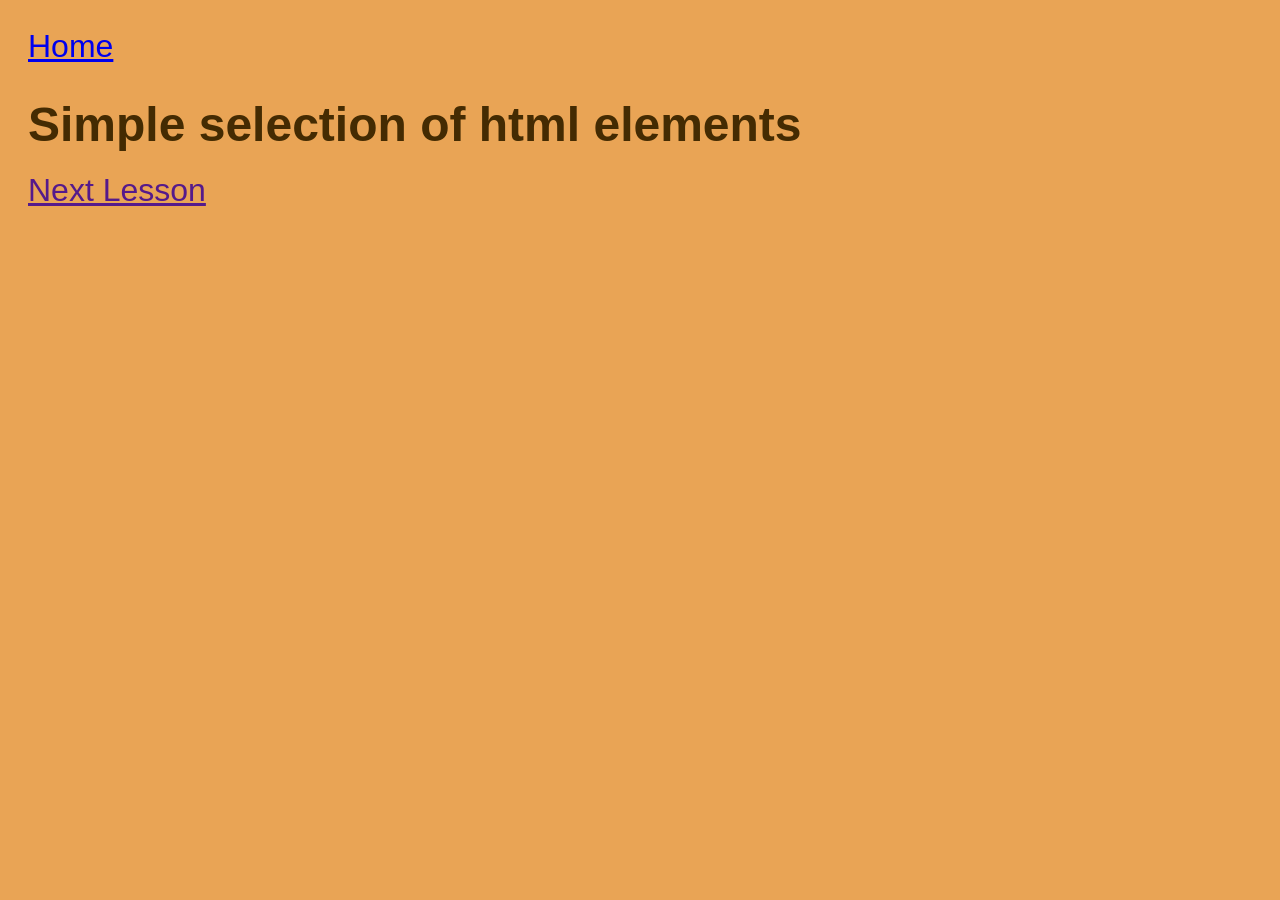
==== css-selectors/css-selectors-1.html @ 03955858 "add html pages structure, plus some css styles" ====
<!DOCTYPE html>
<html lang="en">

<head>
  <meta charset="UTF-8">
  <meta name="viewport" content="width=device-width, initial-scale=1.0">
  <link rel="stylesheet" href="../styles.css">
  <title>css selectors 1</title>
</head>

<body>
  <nav>
    <a href="../index.html">Home</a>
  </nav>
  <h1>Simple selection of html elements</h1>
  <a href="">Next Lesson</a>

</body>

</html>
---- styles.css ----
body {
  background-color: rgb(233, 164, 85);
  font-family: Arial, Helvetica, sans-serif;
  padding: 20px;
}

h1 {
  font-size: 3rem;
  color: rgb(68, 43, 2);
  margin-bottom: 20px;
}

a {
  font-size: 2rem;
}

ol {
  list-style: none;
  counter-reset: item;
}

ol li {
  counter-increment: item;
  margin-bottom: 5px;
}

ol li::before {
  content: counter(item);
  background: rgb(0, 0, 0);
  border-radius: 100%;
  color: white;
  width: 1.2em;
  /* height: 2em; */
  text-align: center;
  display: inline-block;
  margin-right: 10px;
  font-size: 2rem;
  padding: 0.2em;
}
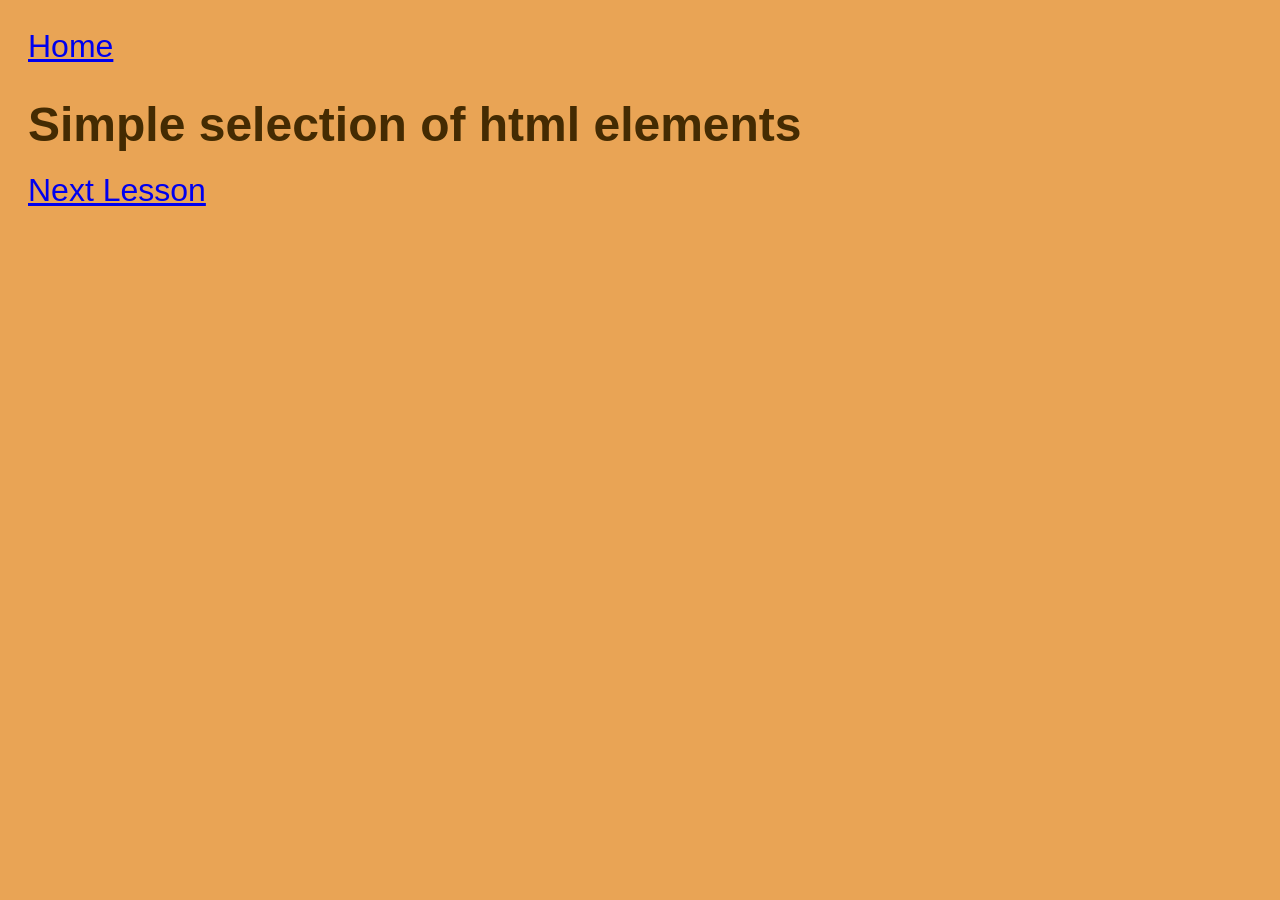
==== commit 6ca22438: "add next link for lesson 2" ====
--- a/css-selectors/css-selectors-1.html
+++ b/css-selectors/css-selectors-1.html
@@ -5,6 +5,7 @@
   <meta charset="UTF-8">
   <meta name="viewport" content="width=device-width, initial-scale=1.0">
   <link rel="stylesheet" href="../styles.css">
+  <script src="https://code.jquery.com/jquery-3.7.1.slim.min.js" integrity="sha256-kmHvs0B+OpCW5GVHUNjv9rOmY0IvSIRcf7zGUDTDQM8=" crossorigin="anonymous"></script>
   <title>css selectors 1</title>
 </head>
 
@@ -13,7 +14,7 @@
     <a href="../index.html">Home</a>
   </nav>
   <h1>Simple selection of html elements</h1>
-  <a href="">Next Lesson</a>
+  <a href="css-selectors-2.html">Next Lesson</a>
 
 </body>
 
